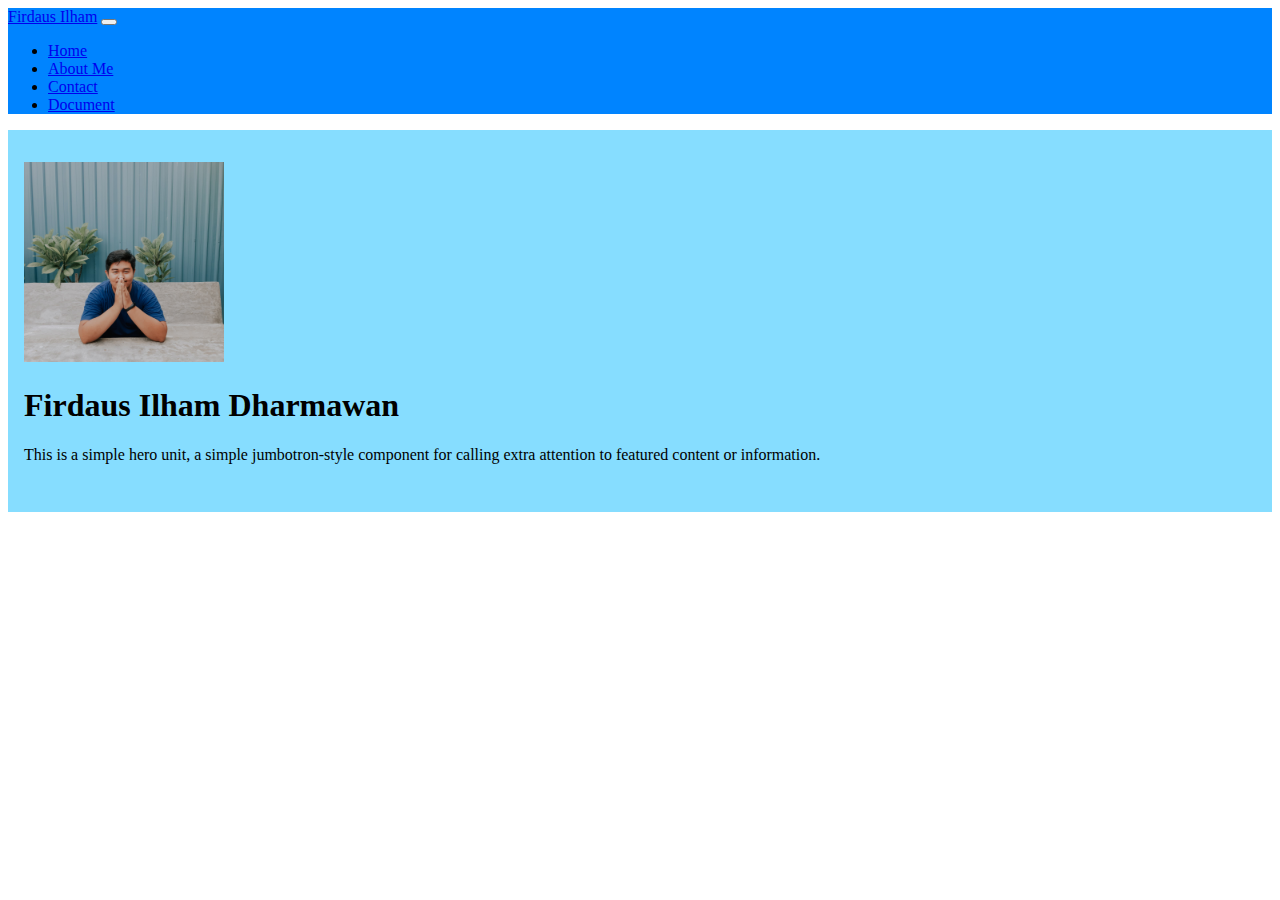
==== index.html @ 8024f9b9 "memulai coding html" ====
<!doctype html>
<html lang="en">
  <head>
    <!-- Required meta tags -->
    <meta charset="utf-8">
    <meta name="viewport" content="width=device-width, initial-scale=1">

    <!-- Bootstrap CSS -->
    <link href="https://cdn.jsdelivr.net/npm/bootstrap@5.0.2/dist/css/bootstrap.min.css" rel="stylesheet" integrity="sha384-EVSTQN3/azprG1Anm3QDgpJLIm9Nao0Yz1ztcQTwFspd3yD65VohhpuuCOmLASjC" crossorigin="anonymous">

    <!-- My CSS -->
    <link rel="stylesheet" href="style.css">

    <title>Portofolio | Firdaus Ilham</title>
  </head>
  <body>
    <!-- Navbar -->
    <nav class="navbar navbar-expand-lg navbar-dark" style="background-color: #0084ff;">
        <div class="container">
          <a class="navbar-brand" href="#">Firdaus Ilham</a>
          <button class="navbar-toggler" type="button" data-bs-toggle="collapse" data-bs-target="#navbarNavDropdown" aria-controls="navbarNavDropdown" aria-expanded="false" aria-label="Toggle navigation">
            <span class="navbar-toggler-icon"></span>
          </button>
          <div class="collapse navbar-collapse" id="navbarNavDropdown">
            <ul class="navbar-nav ms-auto">
              <li class="nav-item">
                <a class="nav-link active" aria-current="page" href="#">Home</a>
              </li>
              <li class="nav-item">
                <a class="nav-link" href="#">About Me</a>
              </li>
              <li class="nav-item">
                <a class="nav-link" href="#">Contact</a>
              </li>
              <li class="nav-item">
                <a class="nav-link" href="#">Document</a>
              </li>
              </li>
            </ul>
          </div>
        </div>
      </nav>
    <!-- Akhir Navbar -->

    <!-- Jumbotron -->
    <section class="jumbotron text-center">
        <img src="img/ilham.jpg" alt="Firdaus Ilham" width="200"/>
        <h1 class="display-4">Firdaus Ilham Dharmawan</h1>
        <p class="lead">This is a simple hero unit, a simple jumbotron-style component for calling extra attention to featured content or information.</p>
    </section>
    <!-- Akhir Jumbotron -->



    <script src="https://cdn.jsdelivr.net/npm/bootstrap@5.0.2/dist/js/bootstrap.bundle.min.js" integrity="sha384-MrcW6ZMFYlzcLA8Nl+NtUVF0sA7MsXsP1UyJoMp4YLEuNSfAP+JcXn/tWtIaxVXM" crossorigin="anonymous"></script>

  </body>
</html>
---- style.css ----
.jumbotron{
    padding: 2rem 1rem;
    background-color: #86ddff;
}
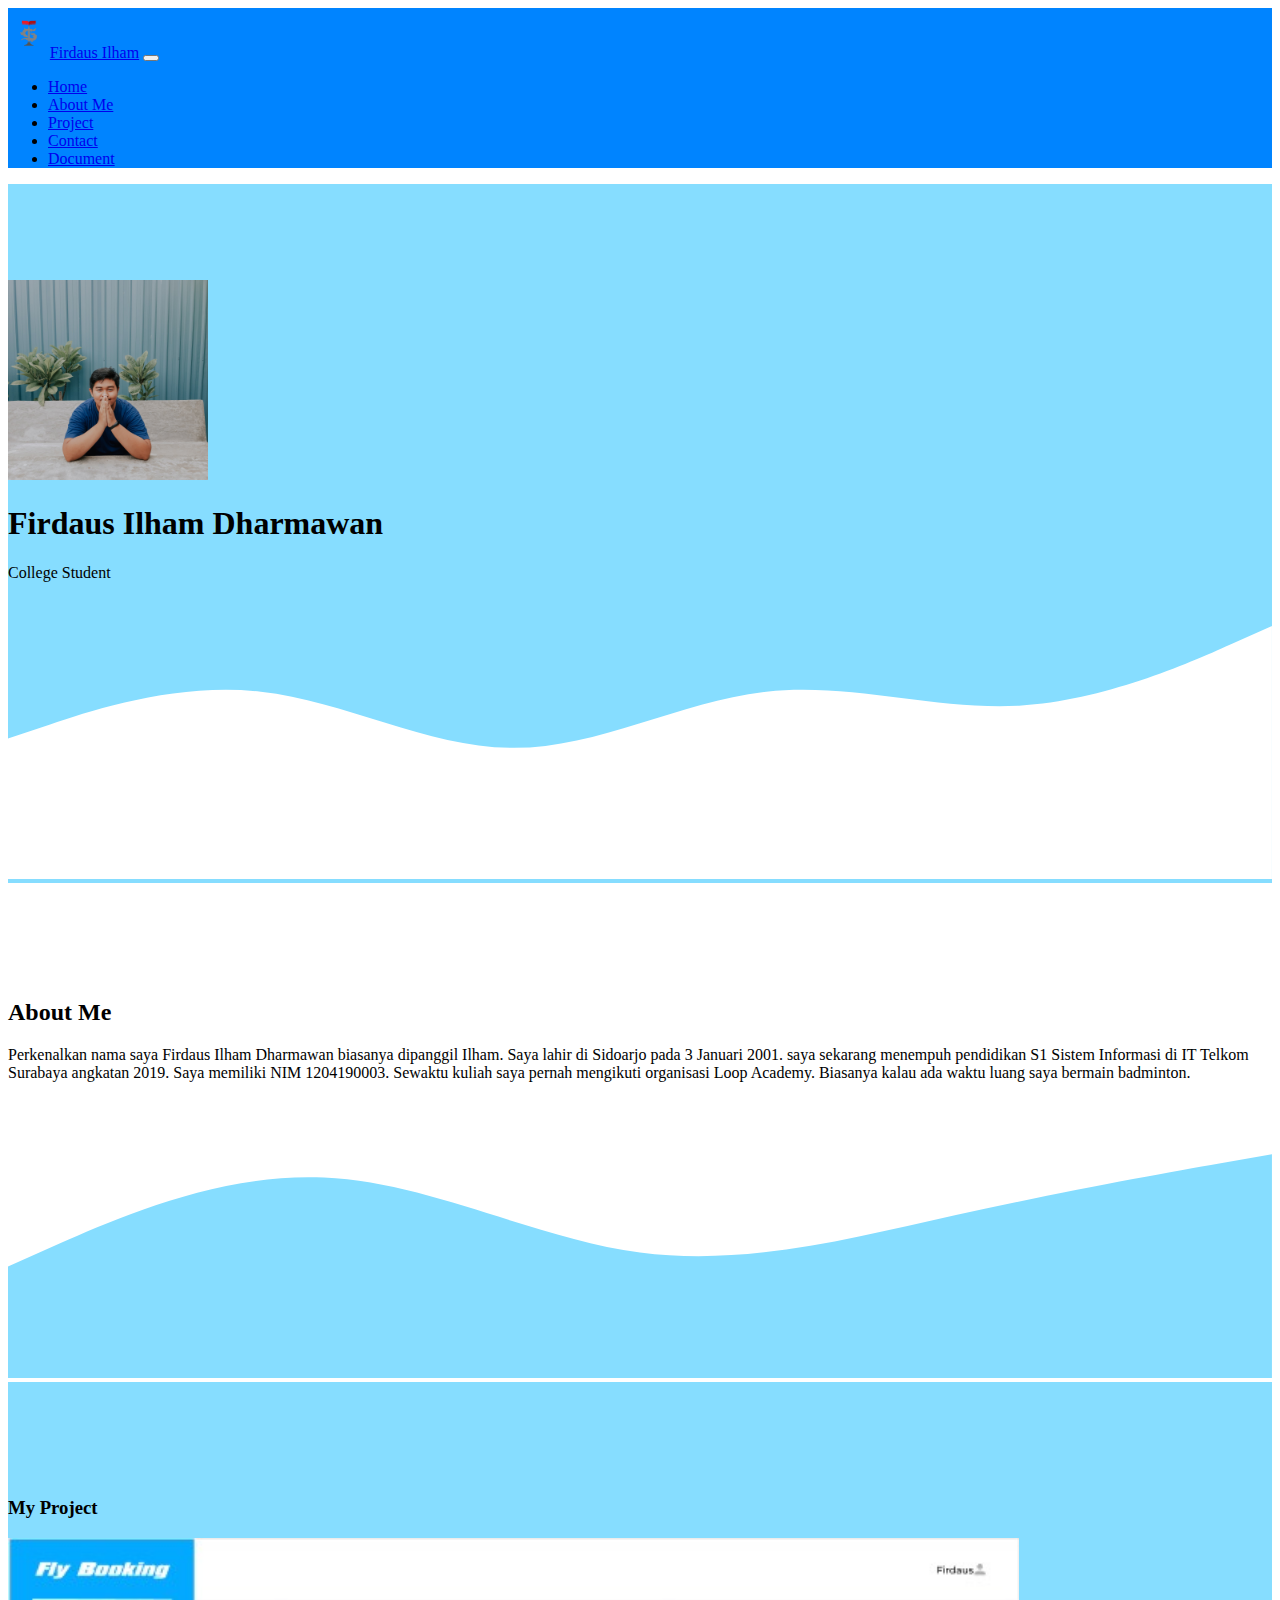
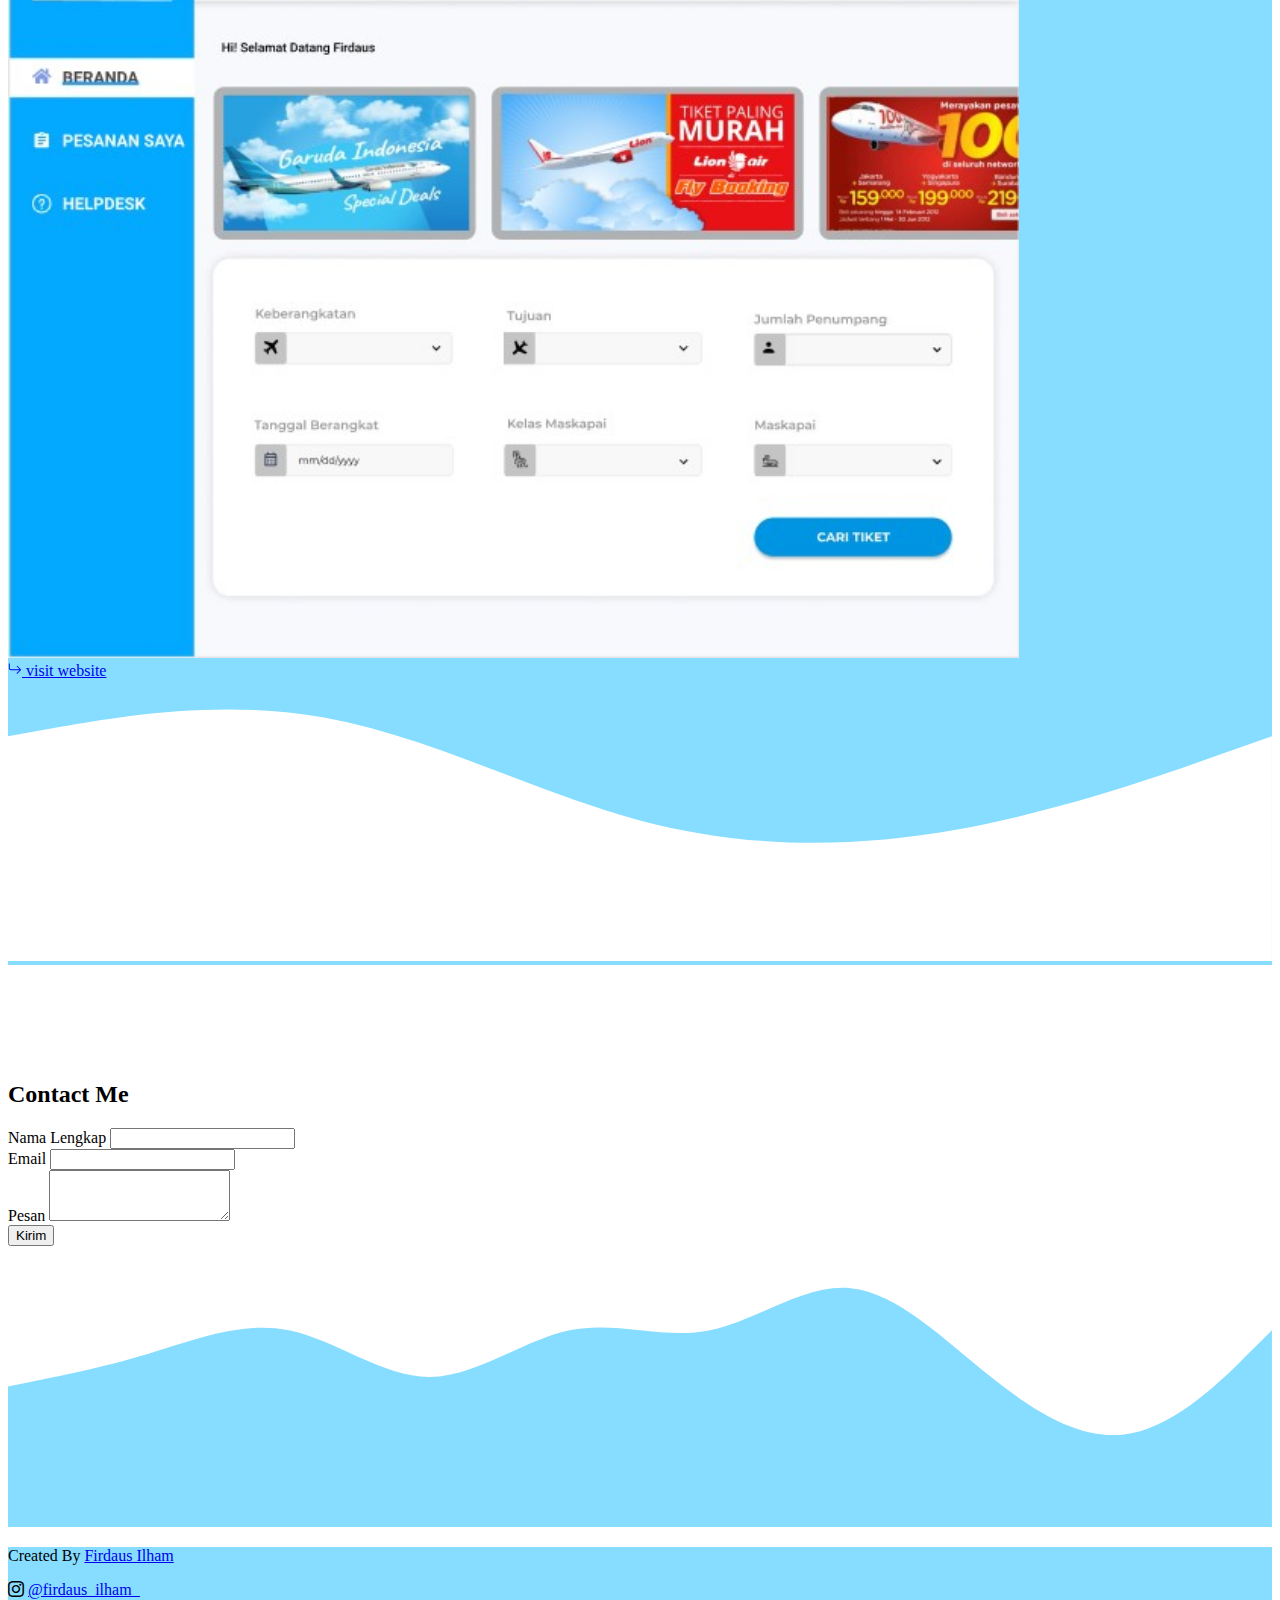
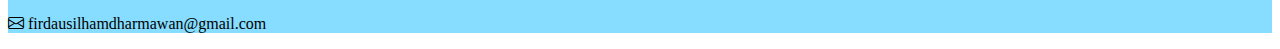
==== commit 32240018: "Hasil Akhir website portofolio" ====
--- a/index.html
+++ b/index.html
@@ -8,32 +8,38 @@
     <!-- Bootstrap CSS -->
     <link href="https://cdn.jsdelivr.net/npm/bootstrap@5.0.2/dist/css/bootstrap.min.css" rel="stylesheet" integrity="sha384-EVSTQN3/azprG1Anm3QDgpJLIm9Nao0Yz1ztcQTwFspd3yD65VohhpuuCOmLASjC" crossorigin="anonymous">
 
+    <!-- Bootstrap Icon -->
+    <link rel="stylesheet" href="https://cdn.jsdelivr.net/npm/bootstrap-icons@1.6.0/font/bootstrap-icons.css">
+
     <!-- My CSS -->
     <link rel="stylesheet" href="style.css">
 
     <title>Portofolio | Firdaus Ilham</title>
   </head>
-  <body>
+  <body id="home">
     <!-- Navbar -->
-    <nav class="navbar navbar-expand-lg navbar-dark" style="background-color: #0084ff;">
+    <nav class="navbar navbar-expand-lg navbar-dark fixed-top" style="background-color: #0084ff;">
         <div class="container">
-          <a class="navbar-brand" href="#">Firdaus Ilham</a>
+          <a class="navbar-brand" href="#"><img src="img/itts.png" alt="ittelkomsurabaya" widht="50" height="50" class="d-inline-blog">Firdaus Ilham</a>
           <button class="navbar-toggler" type="button" data-bs-toggle="collapse" data-bs-target="#navbarNavDropdown" aria-controls="navbarNavDropdown" aria-expanded="false" aria-label="Toggle navigation">
             <span class="navbar-toggler-icon"></span>
           </button>
           <div class="collapse navbar-collapse" id="navbarNavDropdown">
             <ul class="navbar-nav ms-auto">
               <li class="nav-item">
-                <a class="nav-link active" aria-current="page" href="#">Home</a>
+                <a class="nav-link active" aria-current="page" href="#home">Home</a>
               </li>
               <li class="nav-item">
-                <a class="nav-link" href="#">About Me</a>
+                <a class="nav-link" href="#About Me">About Me</a>
               </li>
               <li class="nav-item">
-                <a class="nav-link" href="#">Contact</a>
+                <a class="nav-link" href="#projects">Project</a>
               </li>
               <li class="nav-item">
-                <a class="nav-link" href="#">Document</a>
+                <a class="nav-link" href="#contact">Contact</a>
+              </li>
+              <li class="nav-item">
+                <a class="nav-link" href="slide2.html">Document</a>
               </li>
               </li>
             </ul>
@@ -43,12 +49,95 @@
     <!-- Akhir Navbar -->
 
     <!-- Jumbotron -->
-    <section class="jumbotron text-center">
-        <img src="img/ilham.jpg" alt="Firdaus Ilham" width="200"/>
+    <section class="jumbotron text-center mt-3">
+        <img src="img/ilham.jpg" alt="Firdaus Ilham" width="200" class="rounded-circle img-thumbnail"/>
         <h1 class="display-4">Firdaus Ilham Dharmawan</h1>
-        <p class="lead">This is a simple hero unit, a simple jumbotron-style component for calling extra attention to featured content or information.</p>
+        <p class="lead">College Student</p>
+        <svg xmlns="http://www.w3.or/2000/svg" viewBox="0 0 1440 320"><path fill="#ffffff" fill-opacity="1" d="M0,160L48,144C96,128,192,96,288,106.7C384,117,480,171,576,170.7C672,171,768,117,864,106.7C960,96,1056,128,1152,122.7C1248,117,1344,75,1392,53.3L1440,32L1440,320L1392,320C1344,320,1248,320,1152,320C1056,320,960,320,864,320C768,320,672,320,576,320C480,320,384,320,288,320C192,320,96,320,48,320L0,320Z"></path></svg>    </section>
+    <!-- Akhir Jumbotron -->
+
+    <!-- About Me -->
+    <section id="About Me"> 
+        <div class="container">
+            <div class="row text-center mb-3">
+                <div class="col">
+                    <h2>About Me</h2>
+                </div>
+            </div>
+            <div class="row justify-content-center fs-5 text-center">
+                <div class="col-md-6">
+                    <p>Perkenalkan nama saya Firdaus Ilham Dharmawan biasanya dipanggil Ilham. Saya lahir di Sidoarjo pada 3 Januari 2001. saya sekarang menempuh pendidikan S1 Sistem Informasi di IT Telkom Surabaya angkatan 2019. Saya memiliki NIM 1204190003. Sewaktu kuliah saya pernah mengikuti organisasi Loop Academy. Biasanya kalau ada waktu luang saya bermain badminton.</p>
+                </div>
+            </div>
+        </div>
+        <svg xmlns="http://www.w3.org/2000/svg" viewBox="0 0 1440 320"><path fill="#86ddff" fill-opacity="1" d="M0,192L60,165.3C120,139,240,85,360,90.7C480,96,600,160,720,176C840,192,960,160,1080,133.3C1200,107,1320,85,1380,74.7L1440,64L1440,320L1380,320C1320,320,1200,320,1080,320C960,320,840,320,720,320C600,320,480,320,360,320C240,320,120,320,60,320L0,320Z"></path></svg>    </section>
+    <!-- Akhir About Me -->
+
+    <!-- Project -->
+    <section id="projects">
+        <div class="container text-center">
+            <div class="row md-4 mb-3">
+                <div class="col">
+                    <h3>My Project</h3>
+                </div>
+            </div>
+        </div class="table-responsive-md">
+            <div class="row text-center mx-0">
+                <div class="col md-4 mb-3 mx-3">
+                    <a href="https://www.figma.com/file/IdNJLAjeqw3ltSL1krEuk9/Pemesanan-TIket-Pesawat?node-id=0%3A1"><img src="img/projects/1.jpg" alt="FlyBook" style="width: 80%;"></a>
+                    <br>
+                    <a href="https://www.figma.com/file/IdNJLAjeqw3ltSL1krEuk9/Pemesanan-TIket-Pesawat?node-id=0%3A1"><svg xmlns="http://www.w3.org/2000/svg" width="14" height="14" fill="currentColor" class="bi bi-arrow-return-right" viewBox="0 0 16 16">
+                        <path fill-rule="evenodd" d="M1.5 1.5A.5.5 0 0 0 1 2v4.8a2.5 2.5 0 0 0 2.5 2.5h9.793l-3.347 3.346a.5.5 0 0 0 .708.708l4.2-4.2a.5.5 0 0 0 0-.708l-4-4a.5.5 0 0 0-.708.708L13.293 8.3H3.5A1.5 1.5 0 0 1 2 6.8V2a.5.5 0 0 0-.5-.5z"/>
+                      </svg>  visit website</a>
+                    
+                </div>
+            </div>
+            <svg xmlns="http://www.w3.org/2000/svg" viewBox="0 0 1440 320"><path fill="#ffffff" fill-opacity="1" d="M0,64L60,53.3C120,43,240,21,360,42.7C480,64,600,128,720,160C840,192,960,192,1080,170.7C1200,149,1320,107,1380,85.3L1440,64L1440,320L1380,320C1320,320,1200,320,1080,320C960,320,840,320,720,320C600,320,480,320,360,320C240,320,120,320,60,320L0,320Z"></path></svg>
     </section>
-    <!-- Akhir Jumbotron -->
+
+
+    <!-- Akhir Project -->
+
+    <!-- Contact -->
+    <section id="contact">
+        <div class="container">
+            <div class="row text-center mb-3">
+                <div class="col">
+                    <h2>Contact Me</h2>
+                </div>
+            </div>
+            <div class="row justify-content-center">
+                <div class="col-md-6">
+                    <form>
+                        <div class="mb-3">
+                          <label for="name" class="form-label">Nama Lengkap</label>
+                          <input type="text" class="form-control" id="name" aria-describedby="name">
+                        </div>
+                        <div class="mb-3">
+                          <label for="email" class="form-label">Email</label>
+                          <input type="email" class="form-control" id="email" aria-describedby="email">
+                        </div>
+                        <div class="mb-3">
+                            <label for="pesan" class="form-label">Pesan</label>
+                            <textarea class="form-control" id="pesan" rows="3"></textarea>
+                          </div>
+                        <button type="submit" class="btn btn-primary">Kirim</button>
+                      </form>
+                </div>
+            </div>
+        </div>
+        <svg xmlns="http://www.w3.org/2000/svg" viewBox="0 0 1440 320"><path fill="#86ddff" fill-opacity="1" d="M0,160L26.7,154.7C53.3,149,107,139,160,122.7C213.3,107,267,85,320,96C373.3,107,427,149,480,149.3C533.3,149,587,107,640,96C693.3,85,747,107,800,96C853.3,85,907,43,960,48C1013.3,53,1067,107,1120,149.3C1173.3,192,1227,224,1280,213.3C1333.3,203,1387,149,1413,122.7L1440,96L1440,320L1413.3,320C1386.7,320,1333,320,1280,320C1226.7,320,1173,320,1120,320C1066.7,320,1013,320,960,320C906.7,320,853,320,800,320C746.7,320,693,320,640,320C586.7,320,533,320,480,320C426.7,320,373,320,320,320C266.7,320,213,320,160,320C106.7,320,53,320,27,320L0,320Z"></path></svg>
+        
+    </section>
+    <!-- Akhir Contact -->
+
+    <!-- Footer -->
+    <footer class="text-dark text-center pb-4" style="background-color: #86ddff;">
+        <p>Created By <a href="https://www.instagram.com/firdaus_ilham_/" class="text-dark fw-bold">Firdaus Ilham</a></p>
+        <p><i class="bi bi-instagram"></i> <a href="https://www.instagram.com/firdaus_ilham_/">@firdaus_ilham_</a></p>
+        <p><i class="bi bi-envelope"></i> firdausilhamdharmawan@gmail.com </p>
+    </footer>
+    <!-- Akhir Footer -->
 
 
 
--- a/style.css
+++ b/style.css
@@ -1,4 +1,11 @@
 .jumbotron{
-    padding: 2rem 1rem;
+    padding-top: 6rem;
     background-color: #86ddff;
+}
+
+#projects {
+    background-color: #86ddff;
+}
+section {
+    padding-top: 6rem;
 }